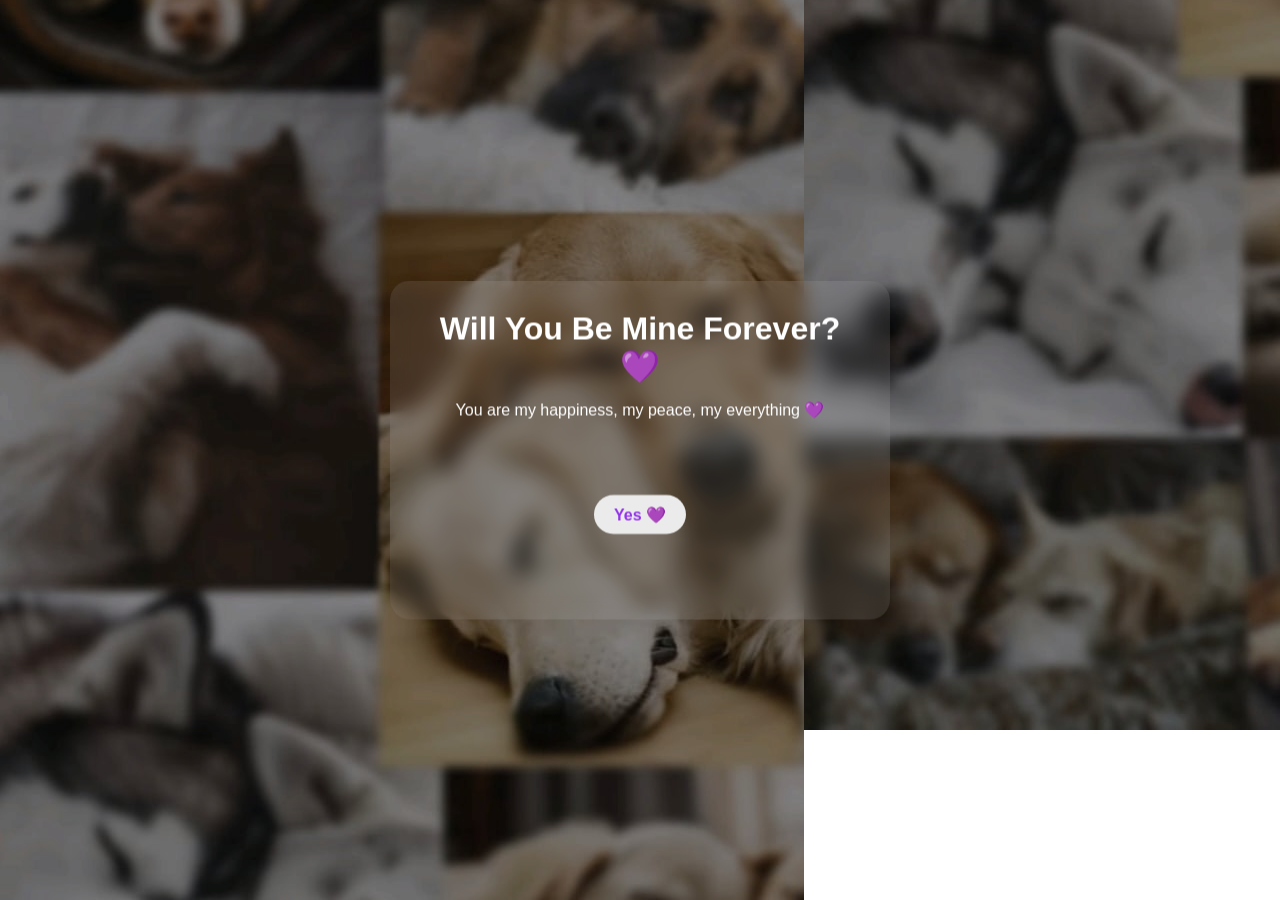
==== index.html @ 1580251c "Add files via upload" ====
<!DOCTYPE html>
<html lang="en">
<head>
  <meta charset="UTF-8">
  <title>For You 💜</title>
  <link rel="stylesheet" href="MN.css">
</head>

<body>
  <img src="WhatsApp Image 2026-03-24 at 10.24.16 PM.jpeg" class="full-img" alt="Beautiful memory">
   <img src="WhatsApp Image 2026-03-24 at 10.24.16 PM.jpeg" alt="">

<div class="card">
  <h1>Will You Be Mine Forever? 💜</h1>
  <p>You are my happiness, my peace, my everything 💜</p>

  <div class="btn-area">
    <!-- <button id="yesBtn">Yes 💜</button> -->
    <button id="yesBtn" onclick="window.location.href='MN2.html'">
  Yes 💜
</button>
  </div>
</div>
<script>
  const btn = document.getElementById("yesBtn");
  const area = document.querySelector(".btn-area");

  btn.addEventListener("mouseover", () => {
    const areaRect = area.getBoundingClientRect();
    const btnWidth = btn.offsetWidth;
    const btnHeight = btn.offsetHeight;

    const maxX = areaRect.width - btnWidth;
    const maxY = areaRect.height - btnHeight;

    const x = Math.random() * maxX;
    const y = Math.random() * maxY;

    btn.style.left = x + "px";
    btn.style.top = y + "px";
    btn.style.transform = "none";
  });
</script>
</body>
</html>
---- MN.css ----
/* Reset */
* {
  margin: 0;
  padding: 0;
  box-sizing: border-box;
  font-family: 'Segoe UI', sans-serif;
}

/* Full background image */
.full-img {
  position: fixed;
  top: 0;
  left: 0;
  margin-left: 800px;
  margin-top: -870px;
  object-fit: cover;
  filter: brightness(0.6);
  z-index: -1;
  animation: fadeInBg 2s ease-in-out;
}
img{
  margin-top: -180px;
  position: fixed;
  top: 0;
  left: 0;
  object-fit: cover;
  filter: brightness(0.6);
  z-index: -1;
  animation: fadeInBg 2s ease-in-out;
}
/* Center card */
.card {
  position: absolute;
  top: 50%;
  left: 50%;
  transform: translate(-50%, -50%);
  background: rgba(255, 255, 255, 0.1);
  padding: 30px;
  border-radius: 20px;
  text-align: center;
  backdrop-filter: blur(10px);
  color: white;
  width: 500px;

  animation: floatCard 3s ease-in-out infinite, fadeIn 2s ease;
}

/* Heading */
.card h1 {
  margin-bottom: 15px;
  animation: slideDown 1.5s ease;
}

/* Paragraph */
.card p {
  margin-bottom: 20px;
  font-size: 16px;
  animation: fadeIn 2s ease;
}

/* Button */
button {
  padding: 10px 20px;
  border: none;
  border-radius: 25px;
  background: #ebebeb;
  color:#9333ea;
  font-size: 16px;
  font-weight: bold;
  cursor: pointer;
  transition: 0.3s;
}

/* Button hover */
button:hover {
  color: #ffffff;
  font-size: 18px;
  font-weight: bold;
  background: #9333ea;
  transform: scale(1.1);
  box-shadow: 0 0 15px #c084fc;
}

/* Animations */

/* Fade in */
@keyframes fadeIn {
  from {
    opacity: 0;
  }
  to {
    opacity: 1;
  }
}

/* Background fade */
@keyframes fadeInBg {
  from {
    opacity: 0;
  }
  to {
    opacity: 1;
  }
}

/* Slide down */
@keyframes slideDown {
  from {
    transform: translateY(-30px);
    opacity: 0;
  }
  to {
    transform: translateY(0);
    opacity: 1;
  }
}

/* Floating effect */
@keyframes floatCard {
  0% {
    transform: translate(-50%, -50%) translateY(0);
  }
  50% {
    transform: translate(-50%, -50%) translateY(-10px);
  }
  100% {
    transform: translate(-50%, -50%) translateY(0);
  }
}
/* Button play area */
.btn-area {
  position: relative;
  width: 100%;
  height: 150px; /* fixed space for movement */
  margin-top: 20px;
  overflow: hidden;
}

/* Button */
#yesBtn {
  position: absolute;
  left: 50%;
  top: 50%;
  transform: translate(-50%, -50%);
  transition: all 0.3s ease;
  padding: 10px 20px;
  border-radius: 25px;
  border: none;
  cursor: pointer;
}
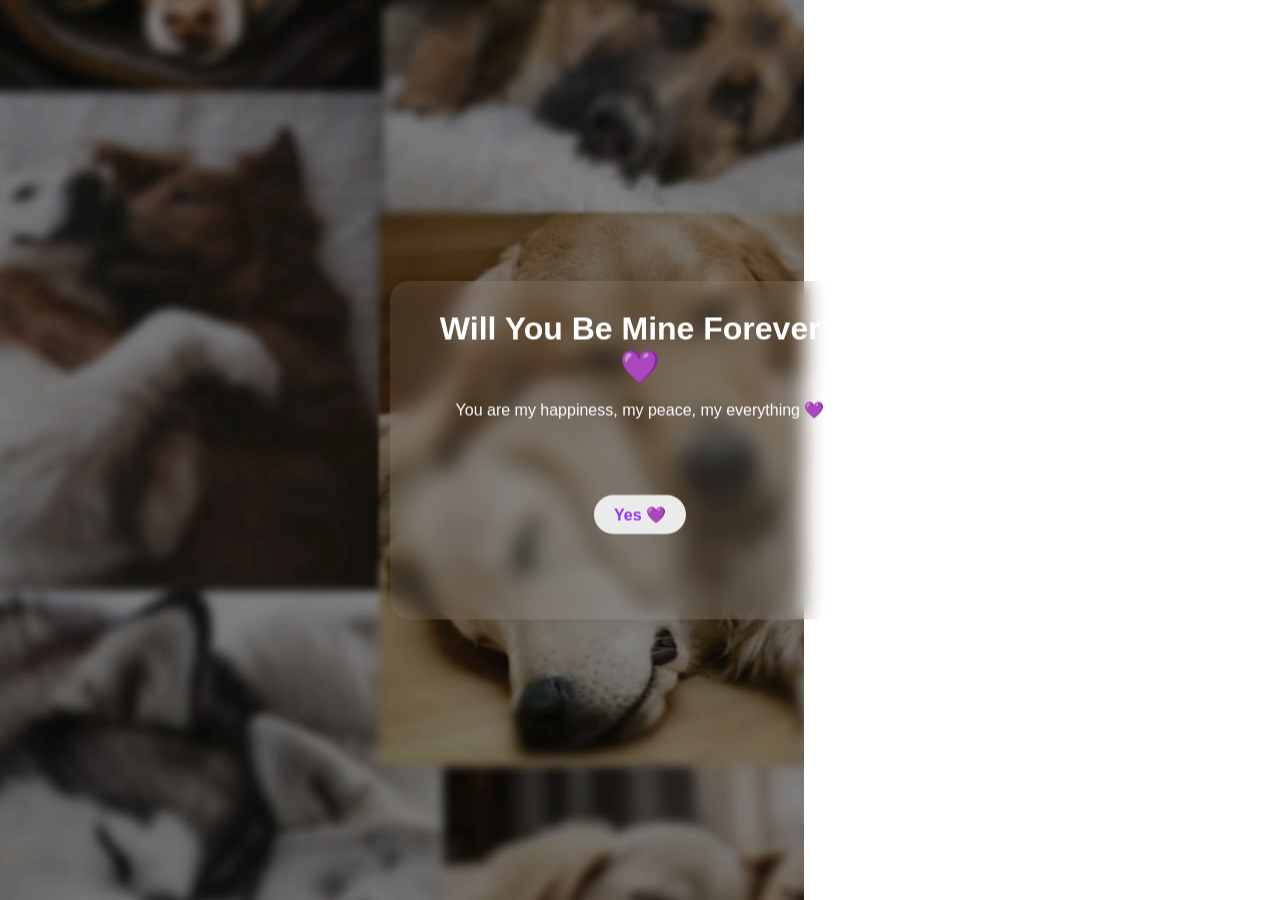
==== commit a8e983f2: "Update index.html" ====
--- a/index.html
+++ b/index.html
@@ -2,25 +2,26 @@
 <html lang="en">
 <head>
   <meta charset="UTF-8">
+  <meta name="viewport" content="width=device-width, initial-scale=1.0">
   <title>For You 💜</title>
   <link rel="stylesheet" href="MN.css">
 </head>
 
 <body>
-  <img src="WhatsApp Image 2026-03-24 at 10.24.16 PM.jpeg" class="full-img" alt="Beautiful memory">
-   <img src="WhatsApp Image 2026-03-24 at 10.24.16 PM.jpeg" alt="">
+
+<img src="WhatsApp Image 2026-03-24 at 10.24.16 PM.jpeg" class="bg-img" alt="Memory">
 
 <div class="card">
   <h1>Will You Be Mine Forever? 💜</h1>
   <p>You are my happiness, my peace, my everything 💜</p>
 
   <div class="btn-area">
-    <!-- <button id="yesBtn">Yes 💜</button> -->
     <button id="yesBtn" onclick="window.location.href='MN2.html'">
-  Yes 💜
-</button>
+      Yes 💜
+    </button>
   </div>
 </div>
+
 <script>
   const btn = document.getElementById("yesBtn");
   const area = document.querySelector(".btn-area");
@@ -30,16 +31,14 @@
     const btnWidth = btn.offsetWidth;
     const btnHeight = btn.offsetHeight;
 
-    const maxX = areaRect.width - btnWidth;
-    const maxY = areaRect.height - btnHeight;
-
-    const x = Math.random() * maxX;
-    const y = Math.random() * maxY;
+    const x = Math.random() * (areaRect.width - btnWidth);
+    const y = Math.random() * (areaRect.height - btnHeight);
 
     btn.style.left = x + "px";
     btn.style.top = y + "px";
     btn.style.transform = "none";
   });
 </script>
+
 </body>
-</html>+</html>
